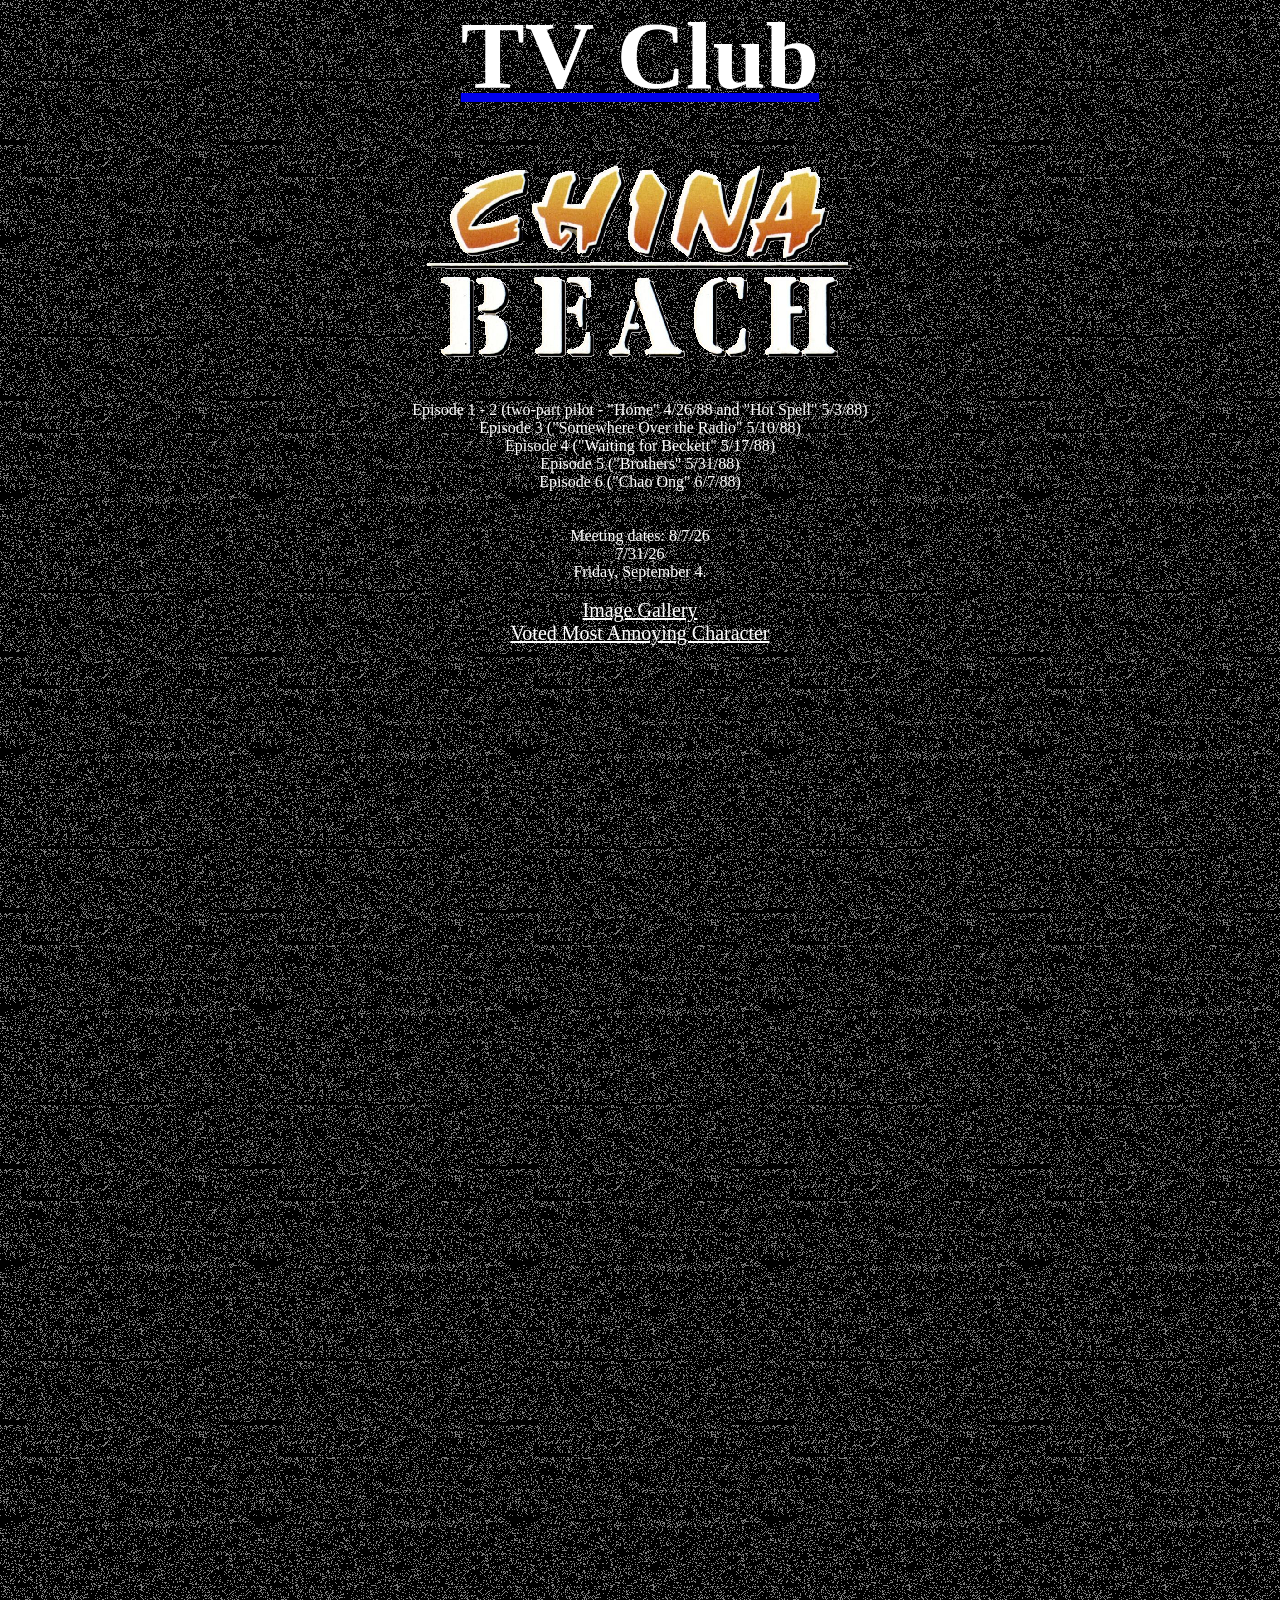
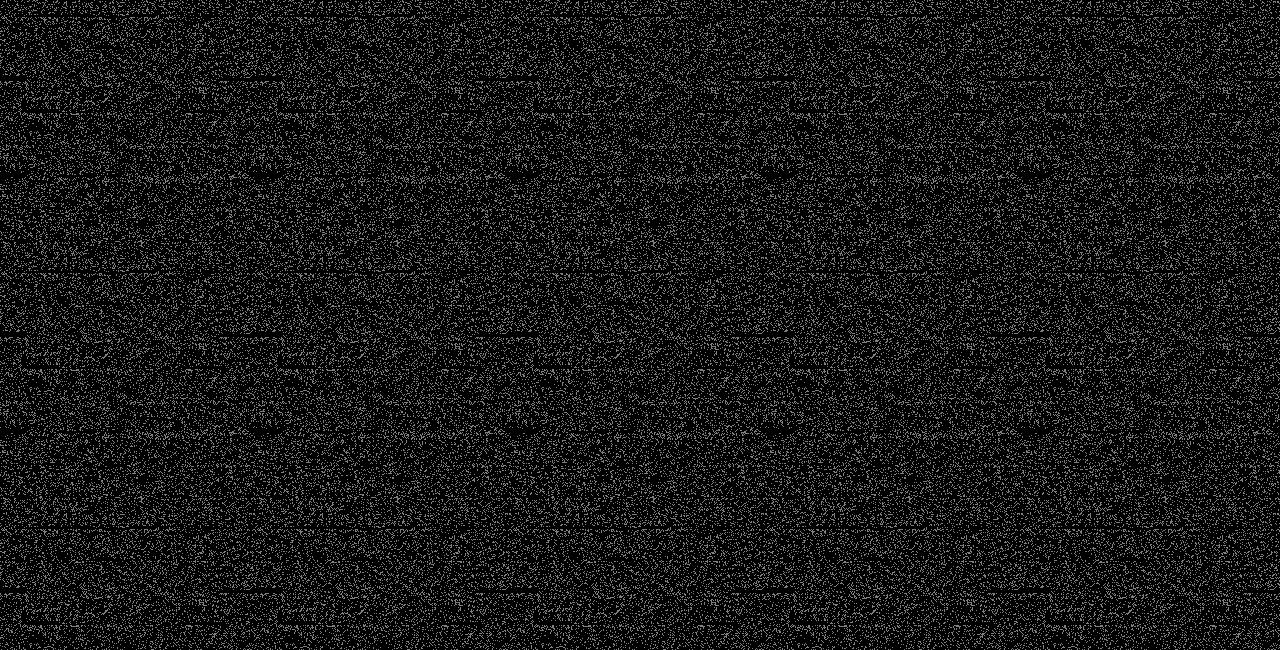
==== chinabeach.html @ b7aea9e3 "Add link to external stylesheet in chinabeach.html" ====
<!DOCTYPE html>
<html>

<head>
            <link rel="stylesheet" href="style.css">

    <title>TV Club</title>
    <style>
        *,
        *::before,
        *::after {
            box-sizing: border-box;
            margin: 0;
        }

        body {
            background: black;
            color: white;
        }

        .container {
            position: top;
            overflow: hidden;
        }

        .title {
            font-size: 96px;
            color: white;
        }

        .content {
            /*height: 100vh;*/
            display: grid;
            position: top;
            place-items: center;

            z-index: 5;
            position: relative;
        }

        .fuzzy-overlay {
            position: absolute;
            inset: -200%;
            background-image: url("noise.png");
            opacity: 50%;
            z-index: 0;
            /* pointer-events: none; */

            animation: shift 0.2s linear infinite both;
        }

        @keyframes shift {
            0% {
                transform: translateX(10%) translateY(10%);
            }

            100% {
                transform: translateX(-10%) translateY(-10%);
            }
        }
    </style>
</head>

<body>
    <div class="container">
        <div class="content">
               <a href="index.html">
            <h2 class="title">TV Club</h2>
                   </a>
            <br>
            <br>
            <br>
      
            <img src="China_Beach_(television_series_logo).png">
            <br>
            <br>
              <p style="text-align: center;">
Episode 1 - 2 (two-part pilot - "Home" 4/26/88 and "Hot Spell" 5/3/88)<br>
Episode 3 ("Somewhere Over the Radio" 5/10/88)<br>
Episode 4 ("Waiting for Beckett" 5/17/88)<br>
Episode 5 ("Brothers"  5/31/88)<br>
Episode 6 ("Chao Ong" 6/7/88)<br>
            <br>
            <br>
                  Meeting dates: 8/7/26<br>
                   7/31/26<br>

                  Friday, September 4.


            <br>
            <br>
                  <a href="gallery.html"<button class="button">
             Image Gallery</button> </a>
                <br>
                  
                  <a href="poll.html"<button class="button">
             Voted Most Annoying Character</button> </a>
                <br>

            <br>
            </p>
            <br>
            <br>
            <br>
        </div>
    
        <div class="fuzzy-overlay"></div>
    </div>
</body>

</html>
---- style.css ----
.button {
  background-color: none;
  border: none;
  color: white;
  padding: 15px
  text-align: center;
  text-decoration: underline;
  display: inline-block;
  font-size: 20px;
  cursor: pointer;
}
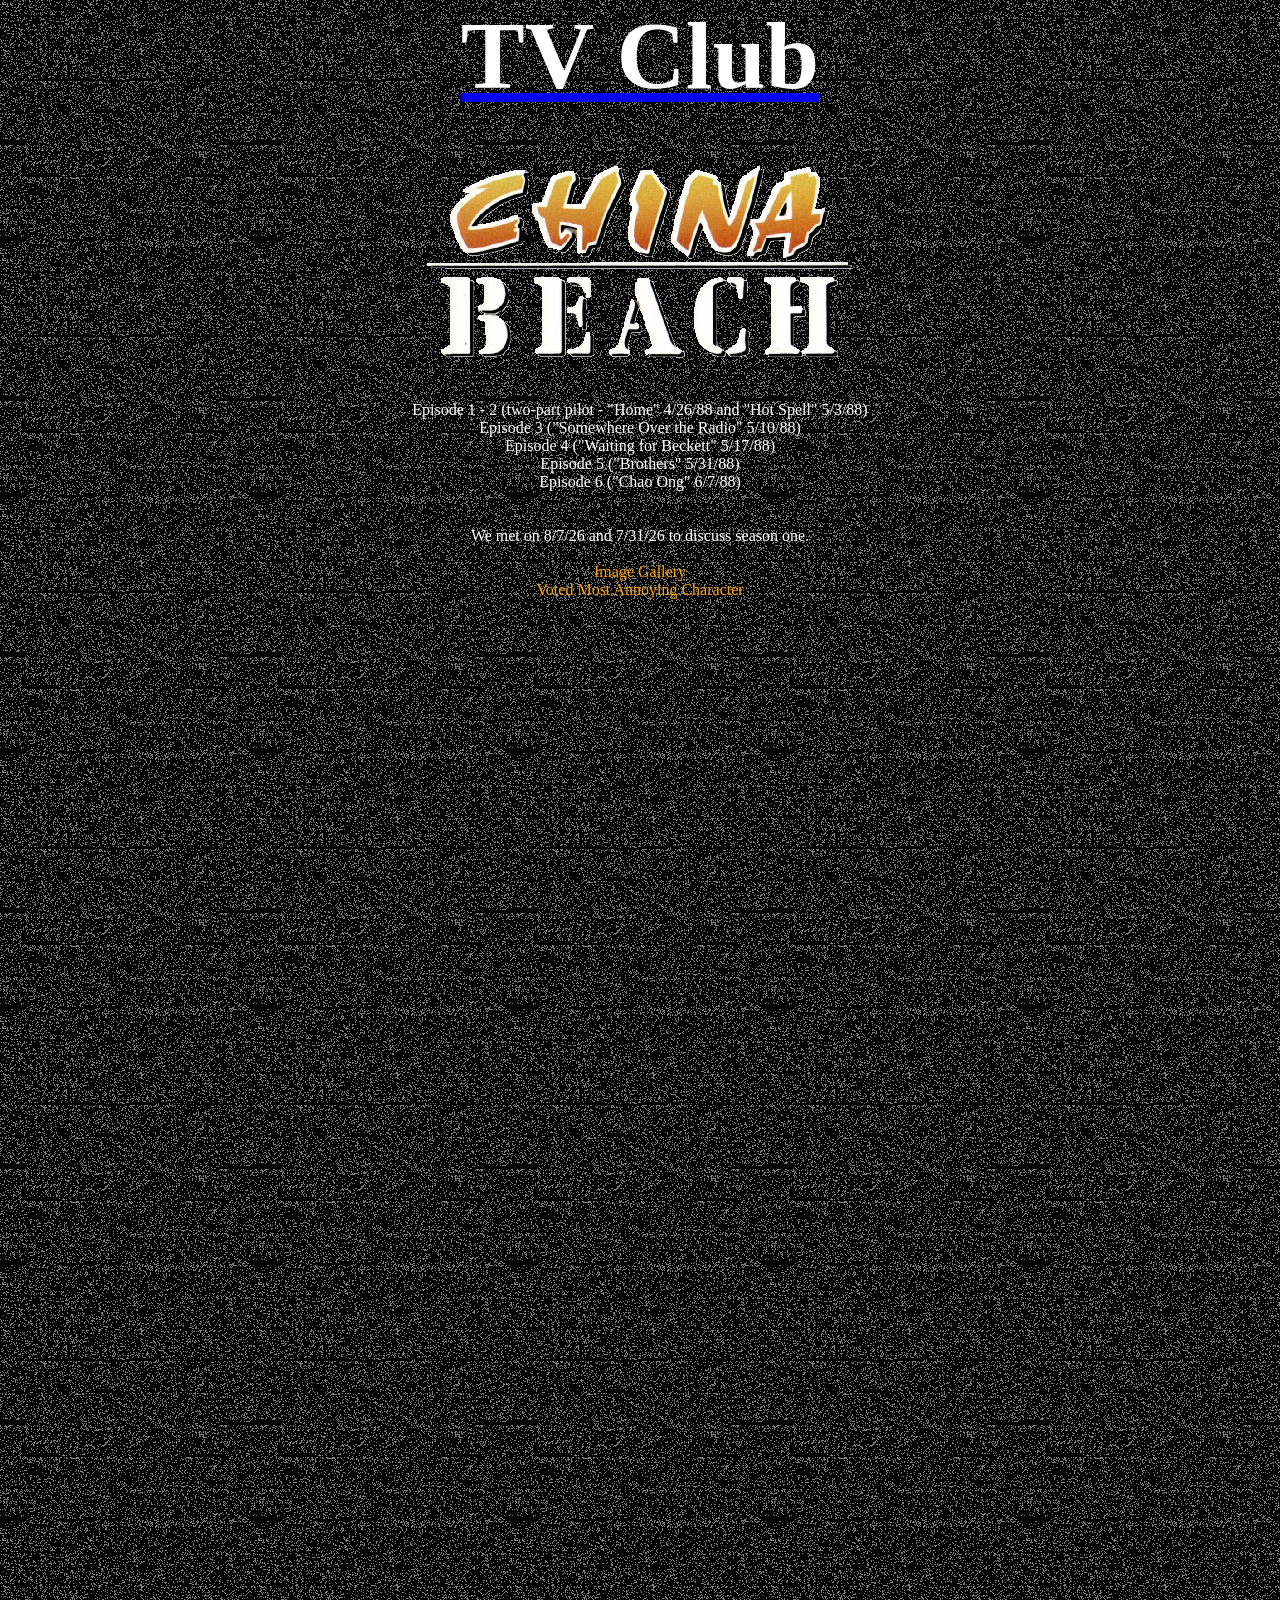
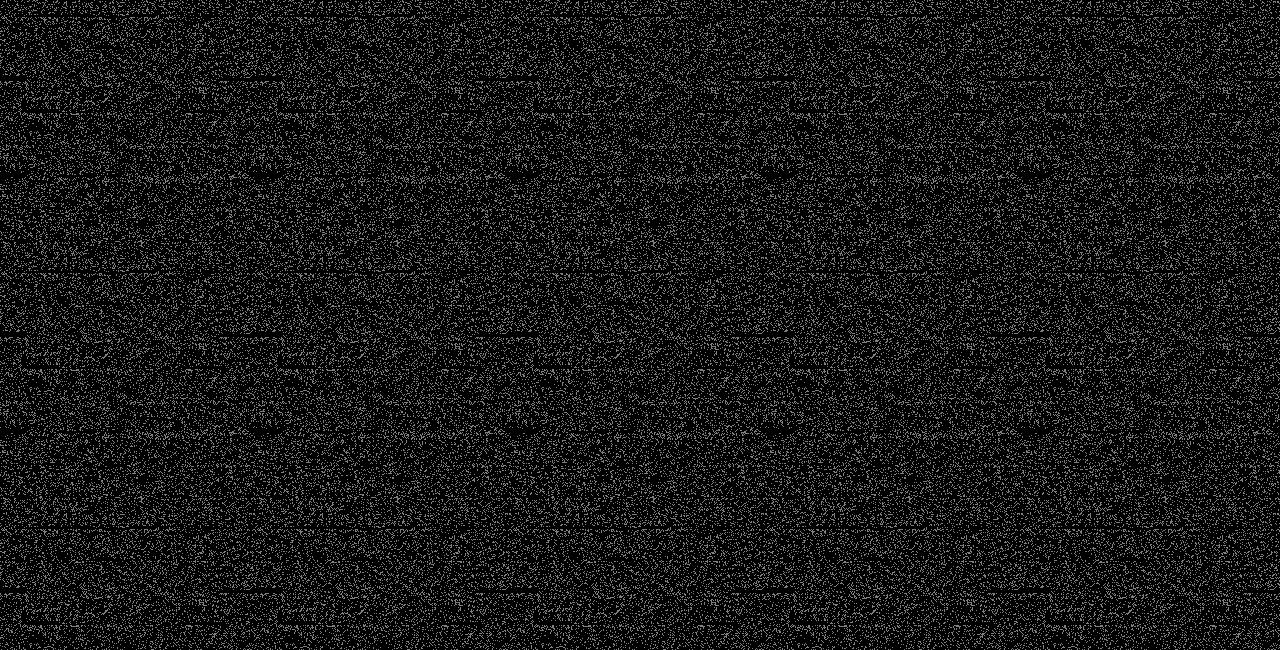
==== commit 2d1b932a: "Update chinabeach.html" ====
--- a/chinabeach.html
+++ b/chinabeach.html
@@ -82,11 +82,7 @@
 Episode 6 ("Chao Ong" 6/7/88)<br>
             <br>
             <br>
-                  Meeting dates: 8/7/26<br>
-                   7/31/26<br>
-
-                  Friday, September 4.
-
+                  We met on 8/7/26 and 7/31/26 to discuss season one.
 
             <br>
             <br>
--- a/style.css
+++ b/style.css
@@ -1,12 +1,11 @@
 .button {
   background-color: none;
   border: none;
-  color: white;
+  color: orange;
   padding: 15px
   text-align: center;
-  text-decoration: underline;
+  text-decoration: none;
   display: inline-block;
-  font-size: 20px;
-  cursor: pointer;
+  font-size: 16px;
 }
 
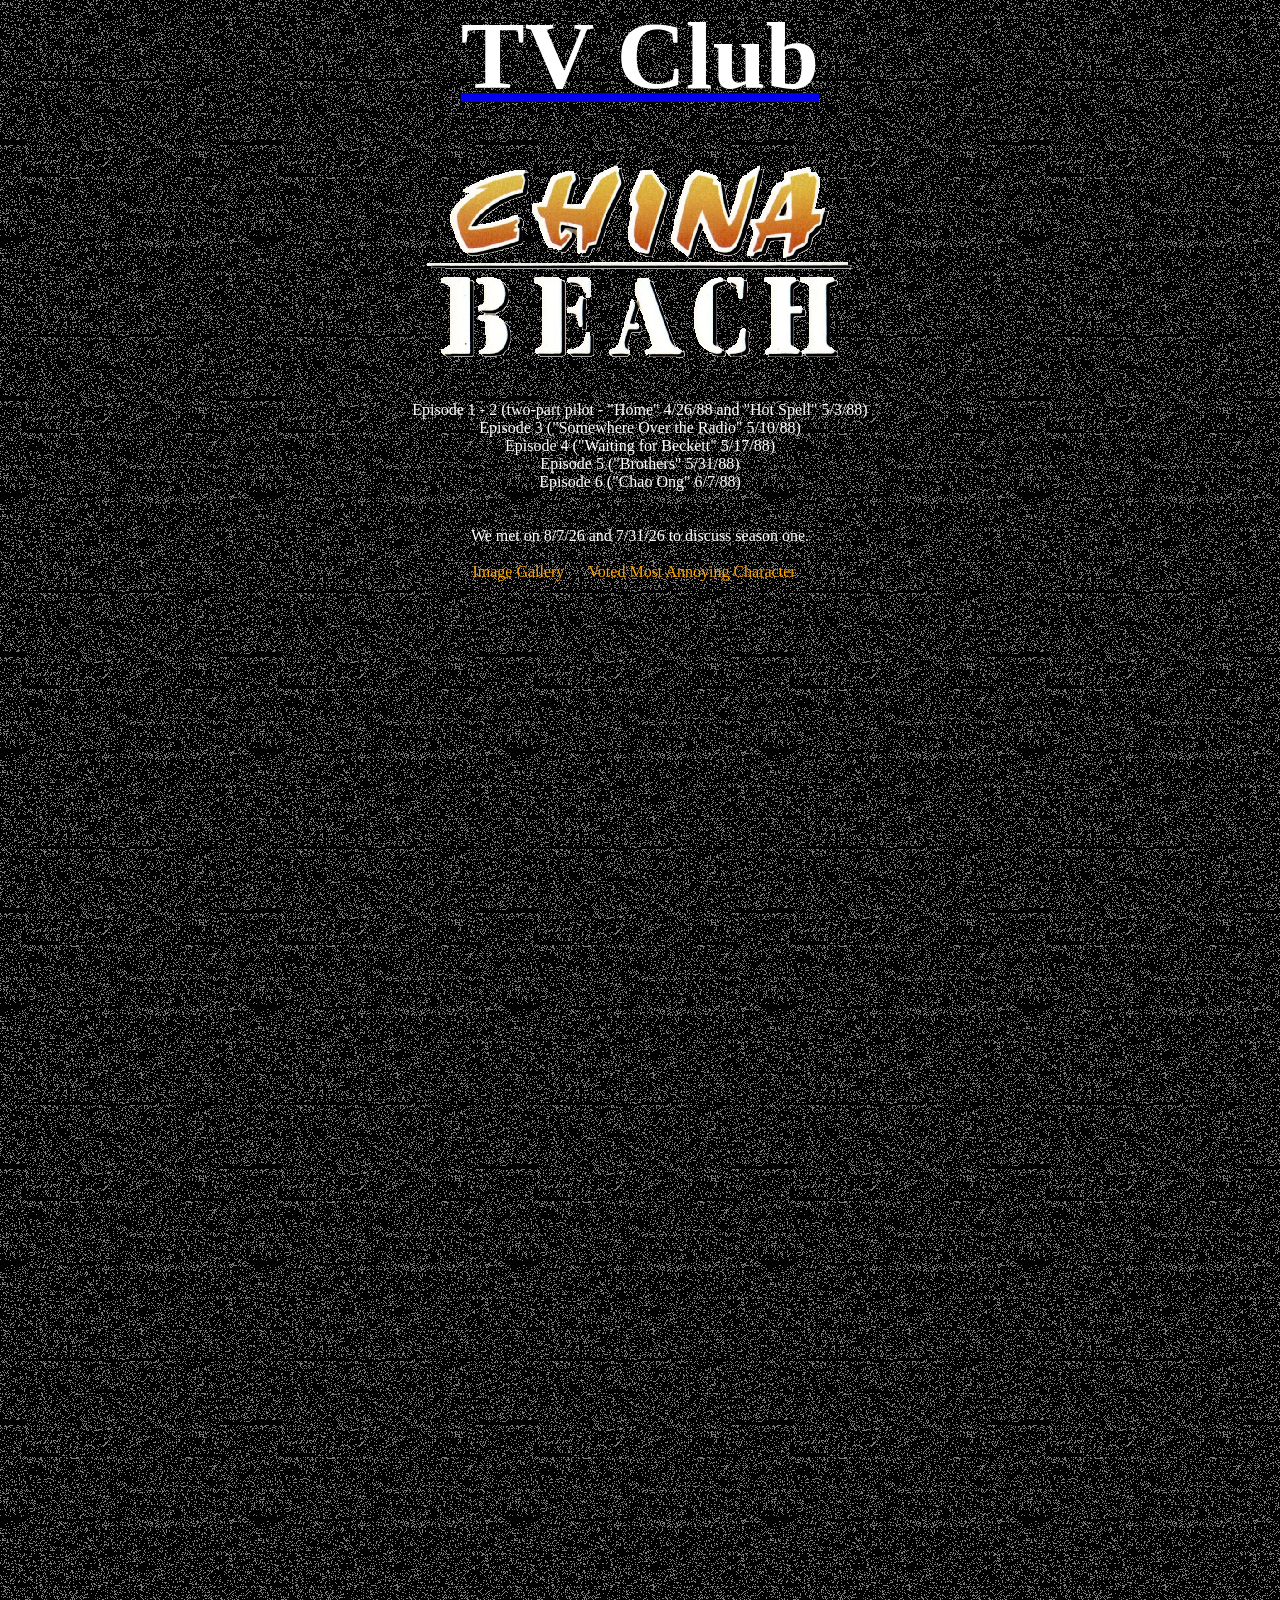
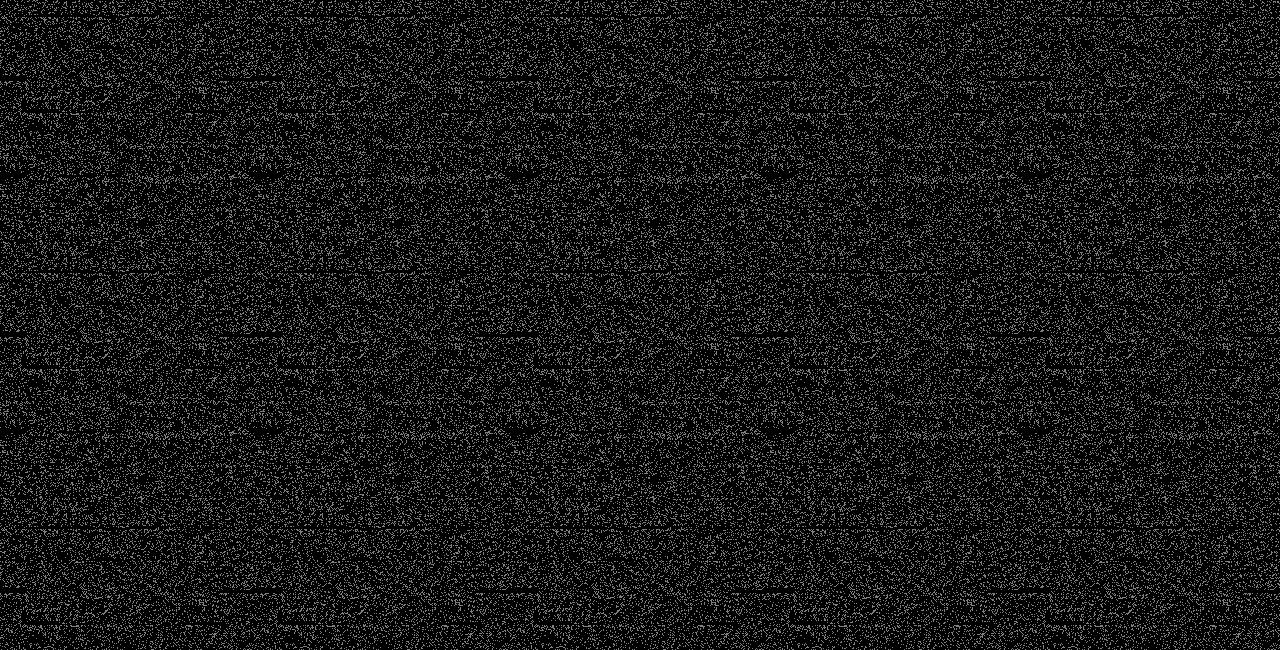
==== commit c02b13f0: "Add button container with links to gallery and poll" ====
--- a/chinabeach.html
+++ b/chinabeach.html
@@ -86,6 +86,8 @@
 
             <br>
             <br>
+            <div class="button-container">
+
                   <a href="gallery.html"<button class="button">
              Image Gallery</button> </a>
                 <br>
@@ -93,7 +95,7 @@
                   <a href="poll.html"<button class="button">
              Voted Most Annoying Character</button> </a>
                 <br>
-
+            </div>
             <br>
             </p>
             <br>
--- a/style.css
+++ b/style.css
@@ -8,4 +8,8 @@
   display: inline-block;
   font-size: 16px;
 }
+.button-container {
+  display: flex;       
+  gap: 12px;         
+}
 
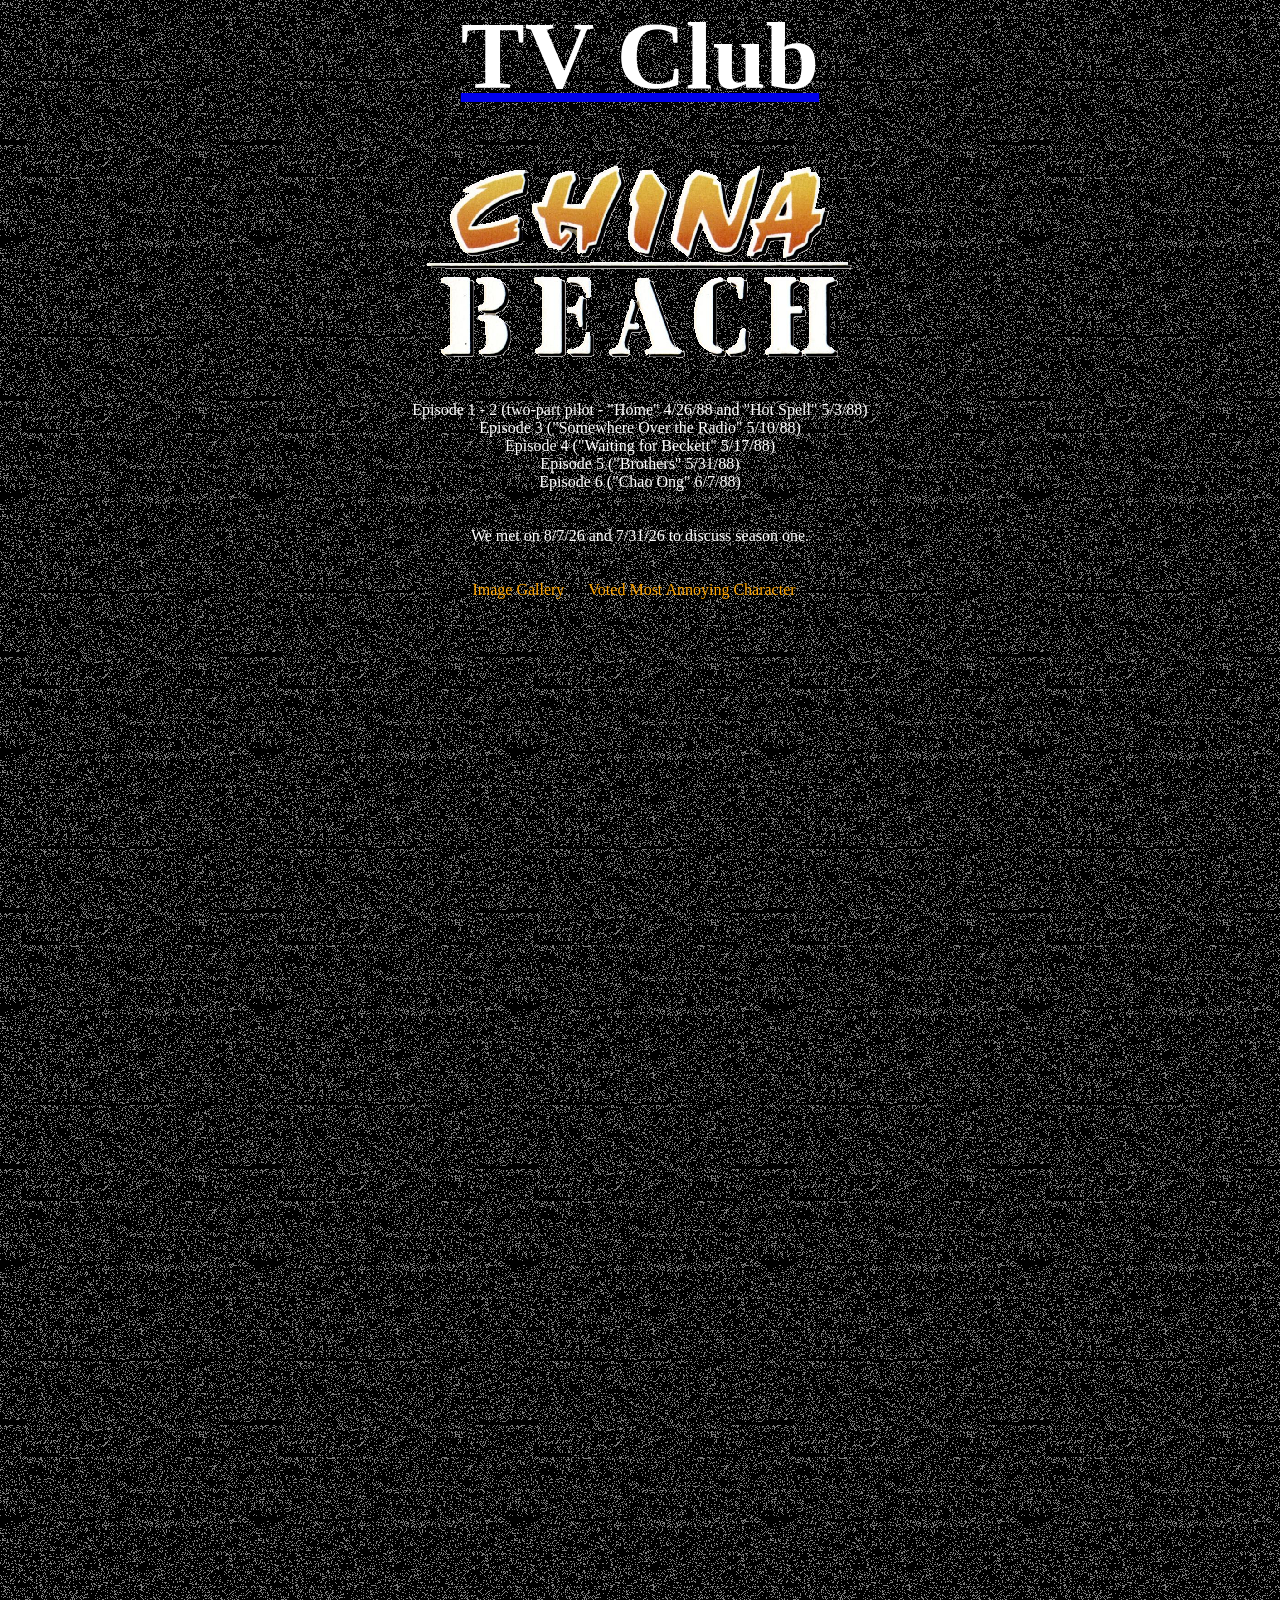
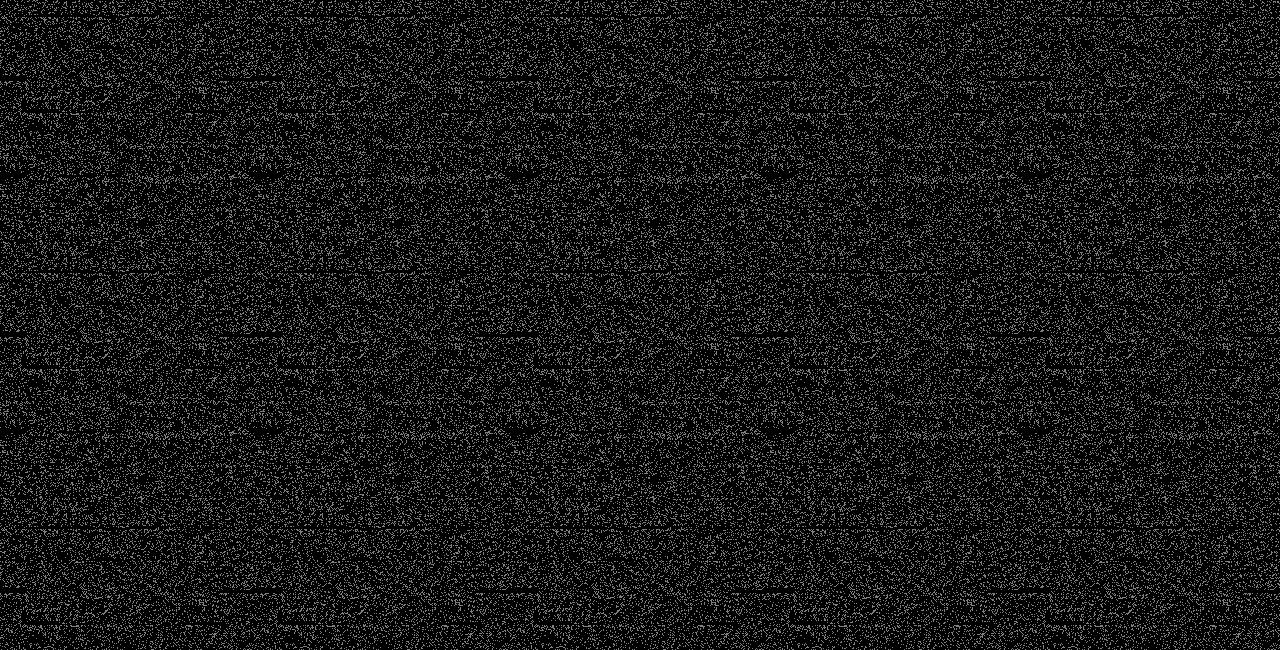
==== commit 656ca6c7: "Update chinabeach.html" ====
--- a/chinabeach.html
+++ b/chinabeach.html
@@ -83,7 +83,7 @@
             <br>
             <br>
                   We met on 8/7/26 and 7/31/26 to discuss season one.
-
+            <br>
             <br>
             <br>
             <div class="button-container">
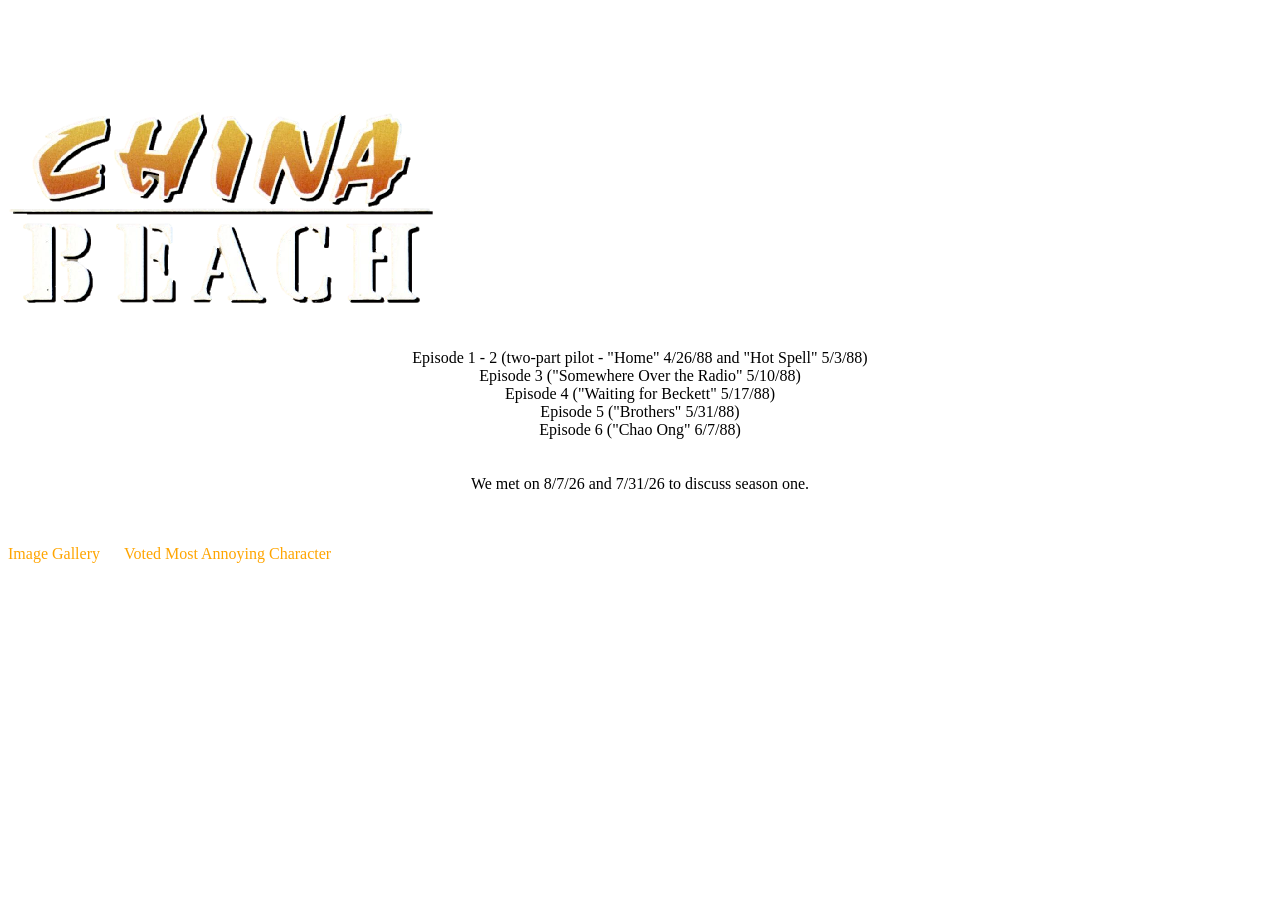
==== commit 58ee2cbd: "Update chinabeach.html" ====
--- a/chinabeach.html
+++ b/chinabeach.html
@@ -1,66 +1,9 @@
 <!DOCTYPE html>
 <html>
-
 <head>
-            <link rel="stylesheet" href="style.css">
-
-    <title>TV Club</title>
-    <style>
-        *,
-        *::before,
-        *::after {
-            box-sizing: border-box;
-            margin: 0;
-        }
-
-        body {
-            background: black;
-            color: white;
-        }
-
-        .container {
-            position: top;
-            overflow: hidden;
-        }
-
-        .title {
-            font-size: 96px;
-            color: white;
-        }
-
-        .content {
-            /*height: 100vh;*/
-            display: grid;
-            position: top;
-            place-items: center;
-
-            z-index: 5;
-            position: relative;
-        }
-
-        .fuzzy-overlay {
-            position: absolute;
-            inset: -200%;
-            background-image: url("noise.png");
-            opacity: 50%;
-            z-index: 0;
-            /* pointer-events: none; */
-
-            animation: shift 0.2s linear infinite both;
-        }
-
-        @keyframes shift {
-            0% {
-                transform: translateX(10%) translateY(10%);
-            }
-
-            100% {
-                transform: translateX(-10%) translateY(-10%);
-            }
-        }
-    </style>
+<link rel="stylesheet" href="style.css">
+<title>TV Club</title>
 </head>
-
 <body>
     <div class="container">
         <div class="content">
@@ -70,16 +13,15 @@
             <br>
             <br>
             <br>
-      
             <img src="China_Beach_(television_series_logo).png">
             <br>
             <br>
               <p style="text-align: center;">
-Episode 1 - 2 (two-part pilot - "Home" 4/26/88 and "Hot Spell" 5/3/88)<br>
-Episode 3 ("Somewhere Over the Radio" 5/10/88)<br>
-Episode 4 ("Waiting for Beckett" 5/17/88)<br>
-Episode 5 ("Brothers"  5/31/88)<br>
-Episode 6 ("Chao Ong" 6/7/88)<br>
+                        Episode 1 - 2 (two-part pilot - "Home" 4/26/88 and "Hot Spell" 5/3/88)<br>
+                        Episode 3 ("Somewhere Over the Radio" 5/10/88)<br>
+                        Episode 4 ("Waiting for Beckett" 5/17/88)<br>
+                        Episode 5 ("Brothers"  5/31/88)<br>
+                        Episode 6 ("Chao Ong" 6/7/88)<br>
             <br>
             <br>
                   We met on 8/7/26 and 7/31/26 to discuss season one.
@@ -91,7 +33,7 @@
                   <a href="gallery.html"<button class="button">
              Image Gallery</button> </a>
                 <br>
-                  
+
                   <a href="poll.html"<button class="button">
              Voted Most Annoying Character</button> </a>
                 <br>
@@ -102,8 +44,6 @@
             <br>
             <br>
         </div>
-    
-        <div class="fuzzy-overlay"></div>
     </div>
 </body>
 
--- a/style.css
+++ b/style.css
@@ -12,4 +12,12 @@
   display: flex;       
   gap: 12px;         
 }
+.title {
+  background-color: none;
+  border: none;
+  color: white;
+  text-align: center;
+  text-decoration: none;
+  display: inline-block;
+}
 
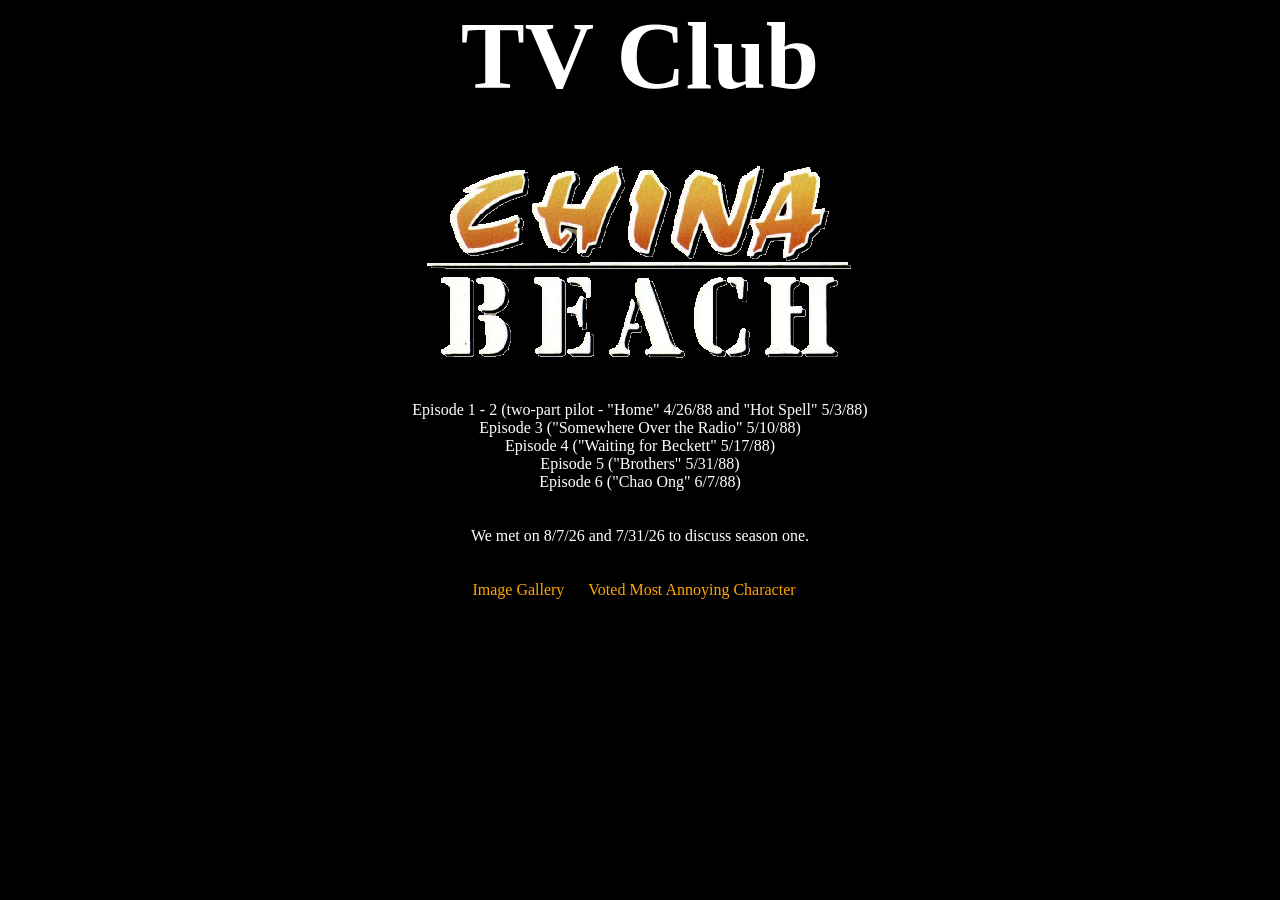
==== commit 6d8365dd: "Update chinabeach.html" ====
--- a/chinabeach.html
+++ b/chinabeach.html
@@ -1,9 +1,64 @@
 <!DOCTYPE html>
 <html>
+    <div class="tv-static">
 <head>
 <link rel="stylesheet" href="style.css">
 <title>TV Club</title>
 </head>
+        <style>
+        *,
+        *::before,
+        *::after {
+            box-sizing: border-box;
+            margin: 0;
+        }
+
+        body {
+            background: black;
+            color: white;
+        }
+
+        .container {
+            position: top;
+            overflow: hidden;
+        }
+
+        .title {
+            font-size: 96px;
+            color: white;
+        }
+
+        .content {
+            /*height: 100vh;*/
+            display: grid;
+            position: top;
+            place-items: center;
+
+            z-index: 5;
+            position: relative;
+        }
+
+        .fuzzy-overlay {
+            position: absolute;
+            inset: -200%;
+            background-image: url("noise.png");
+            opacity: 25%;
+            z-index: 0;
+            /* pointer-events: none; */
+
+            animation: shift 0.2s linear infinite both;
+        }
+
+        @keyframes shift {
+            0% {
+                transform: translateX(10%) translateY(10%);
+            }
+
+            100% {
+                transform: translateX(-10%) translateY(-10%);
+            }
+        }
+    </style>
 <body>
     <div class="container">
         <div class="content">
@@ -45,6 +100,7 @@
             <br>
         </div>
     </div>
+    </div>
 </body>
 
 </html>
--- a/style.css
+++ b/style.css
@@ -20,4 +20,3 @@
   text-decoration: none;
   display: inline-block;
 }
-
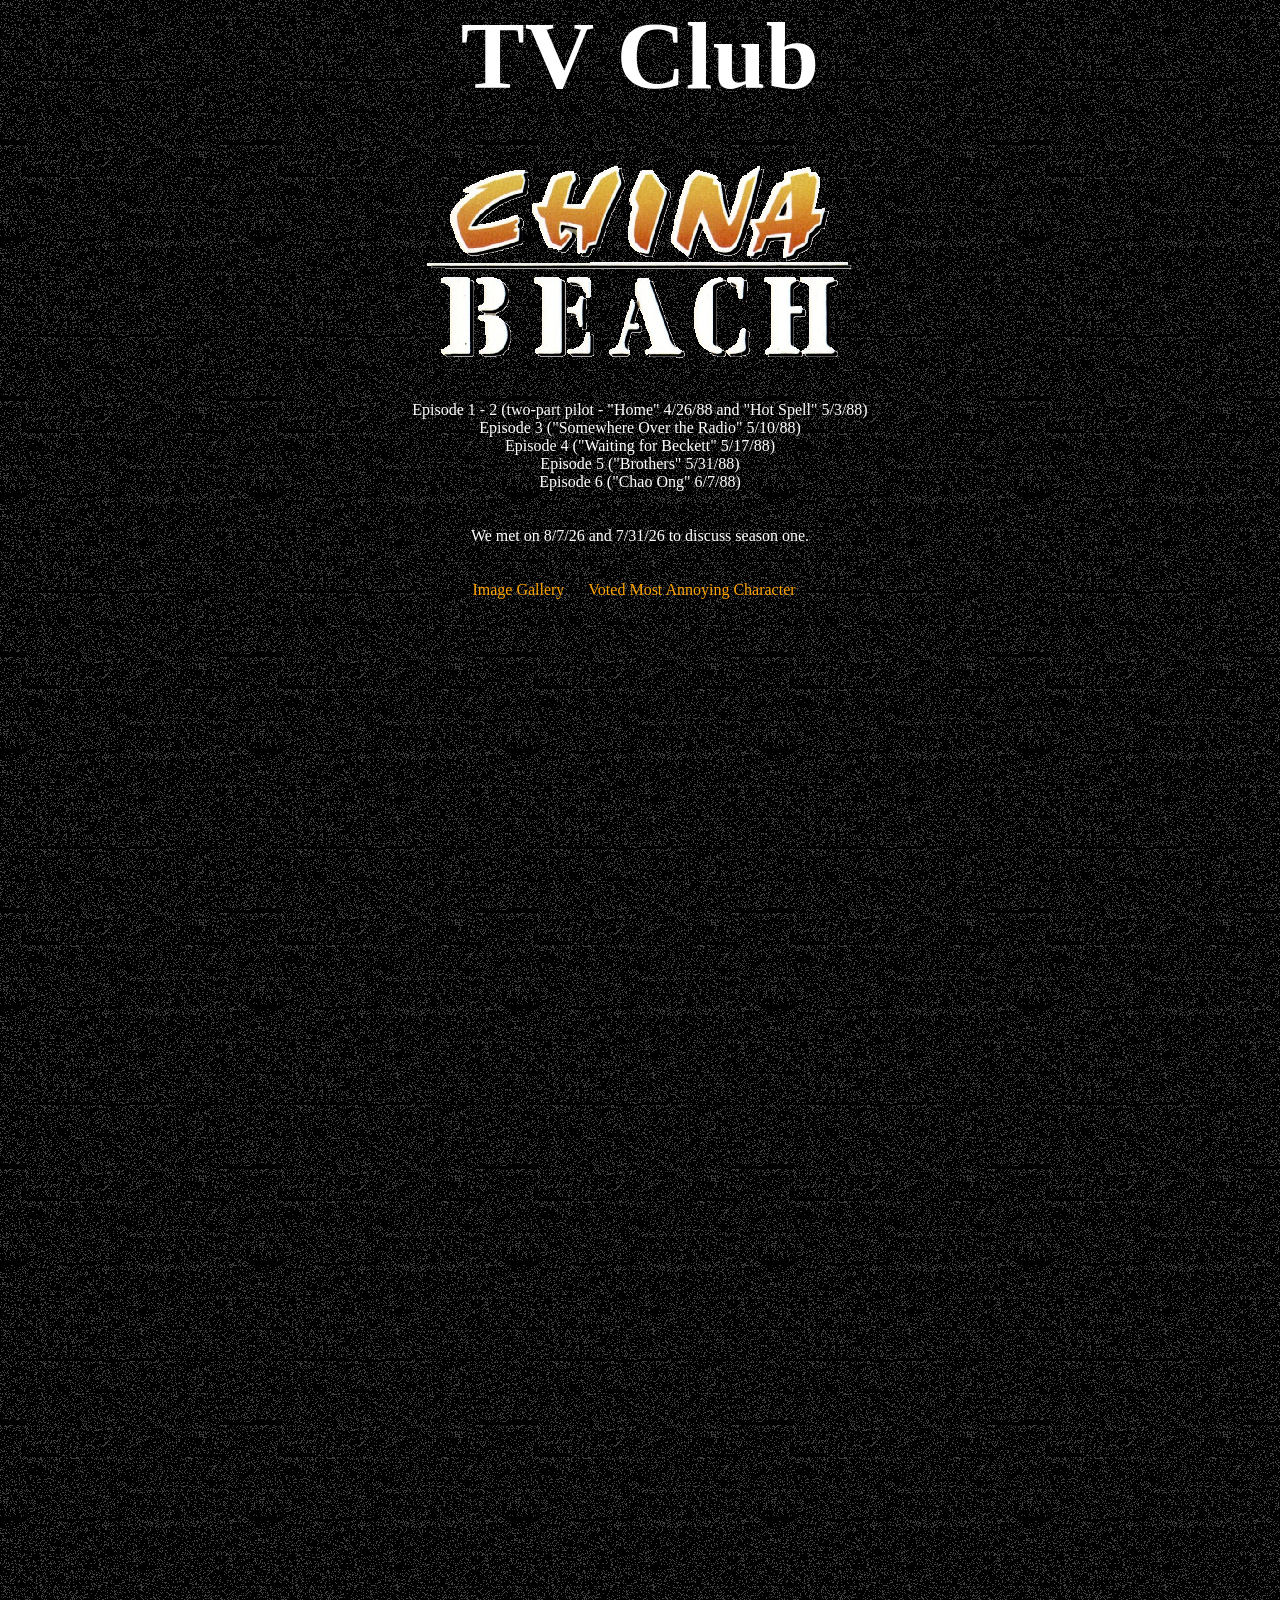
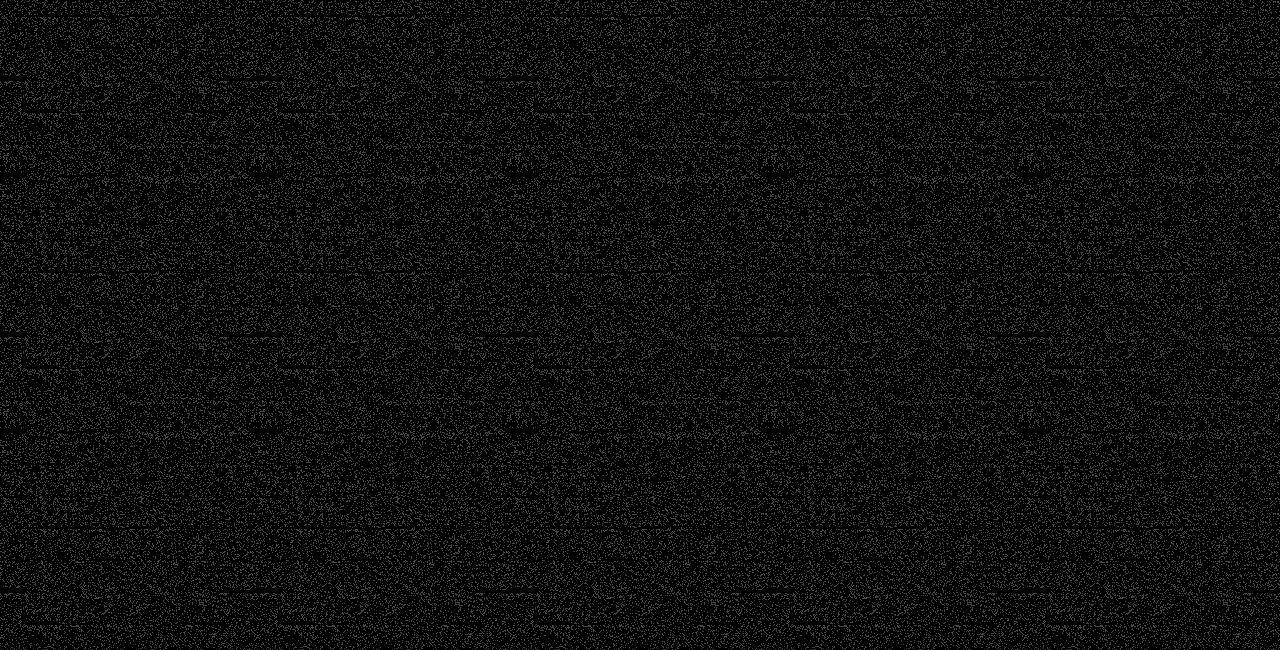
==== commit ae93c22d: "Update chinabeach.html" ====
--- a/chinabeach.html
+++ b/chinabeach.html
@@ -100,6 +100,7 @@
             <br>
         </div>
     </div>
+    <div class="fuzzy-overlay"></div>
     </div>
 </body>
 
